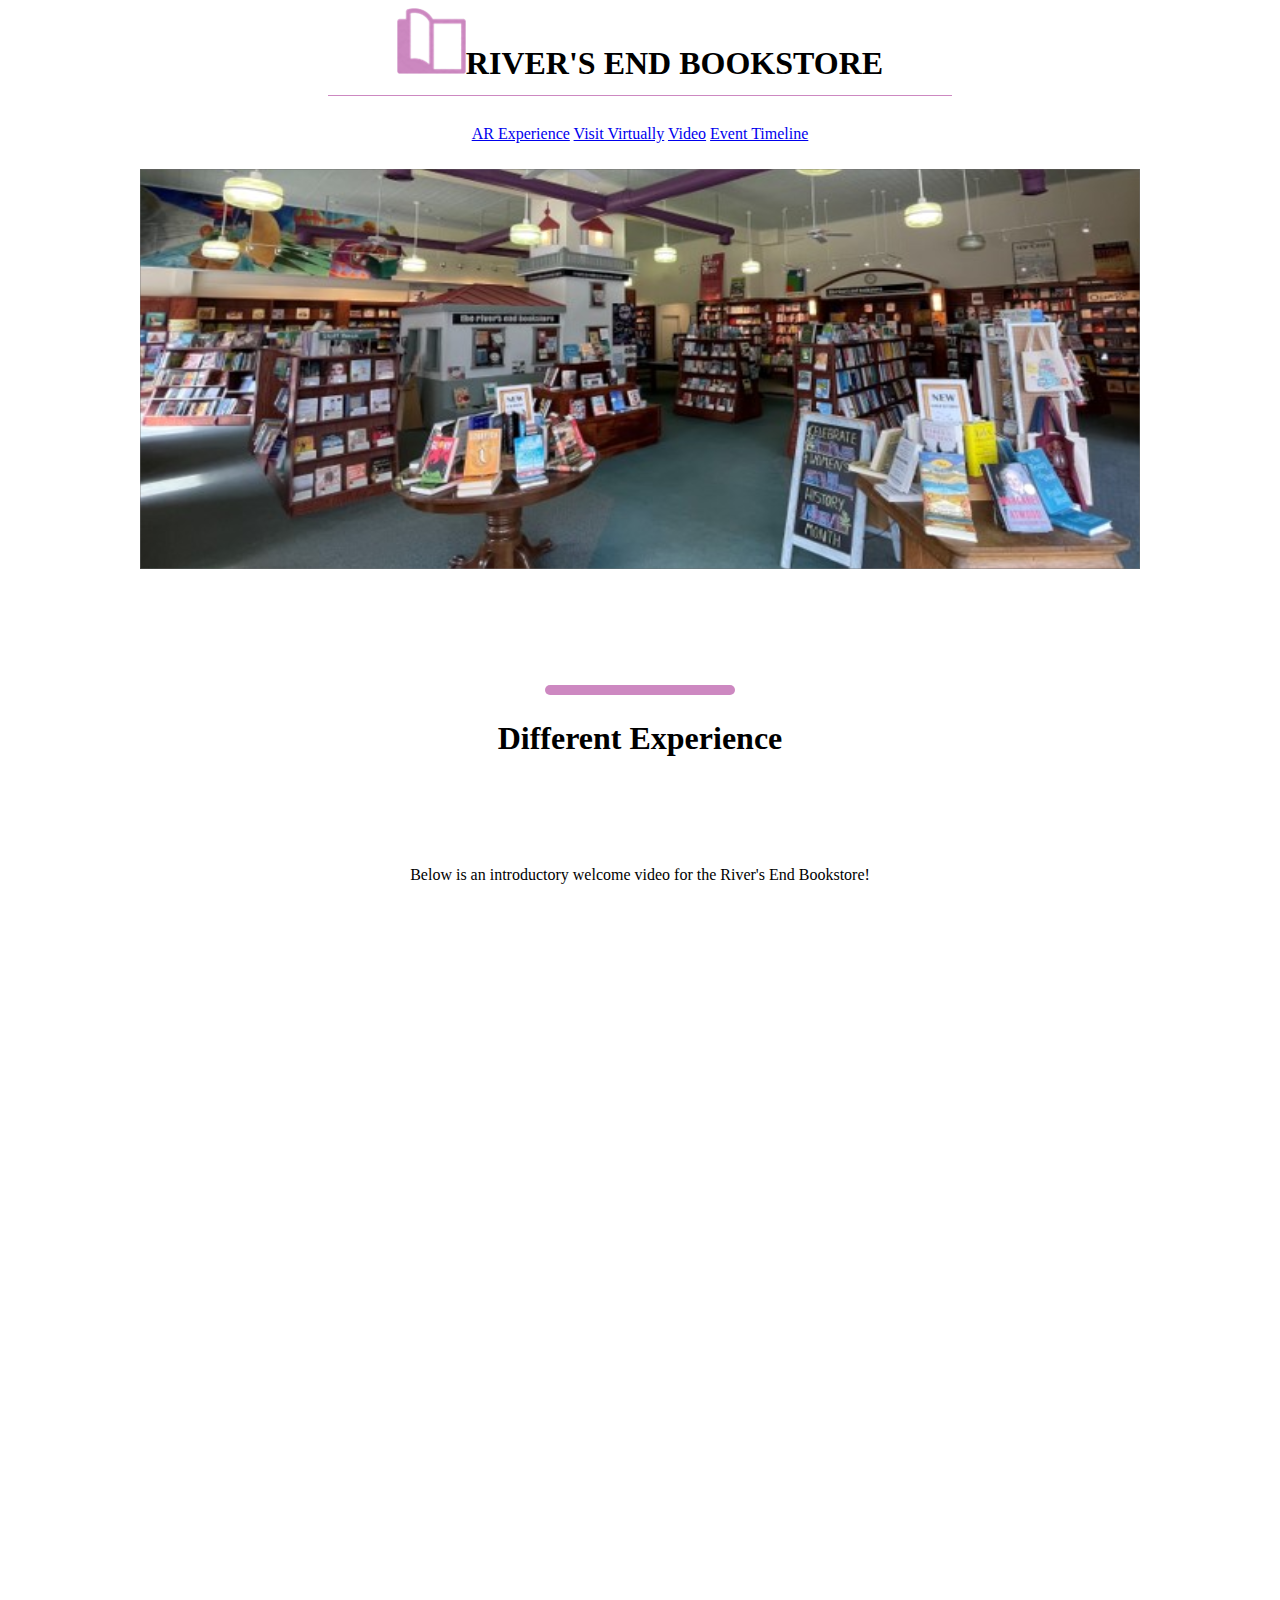
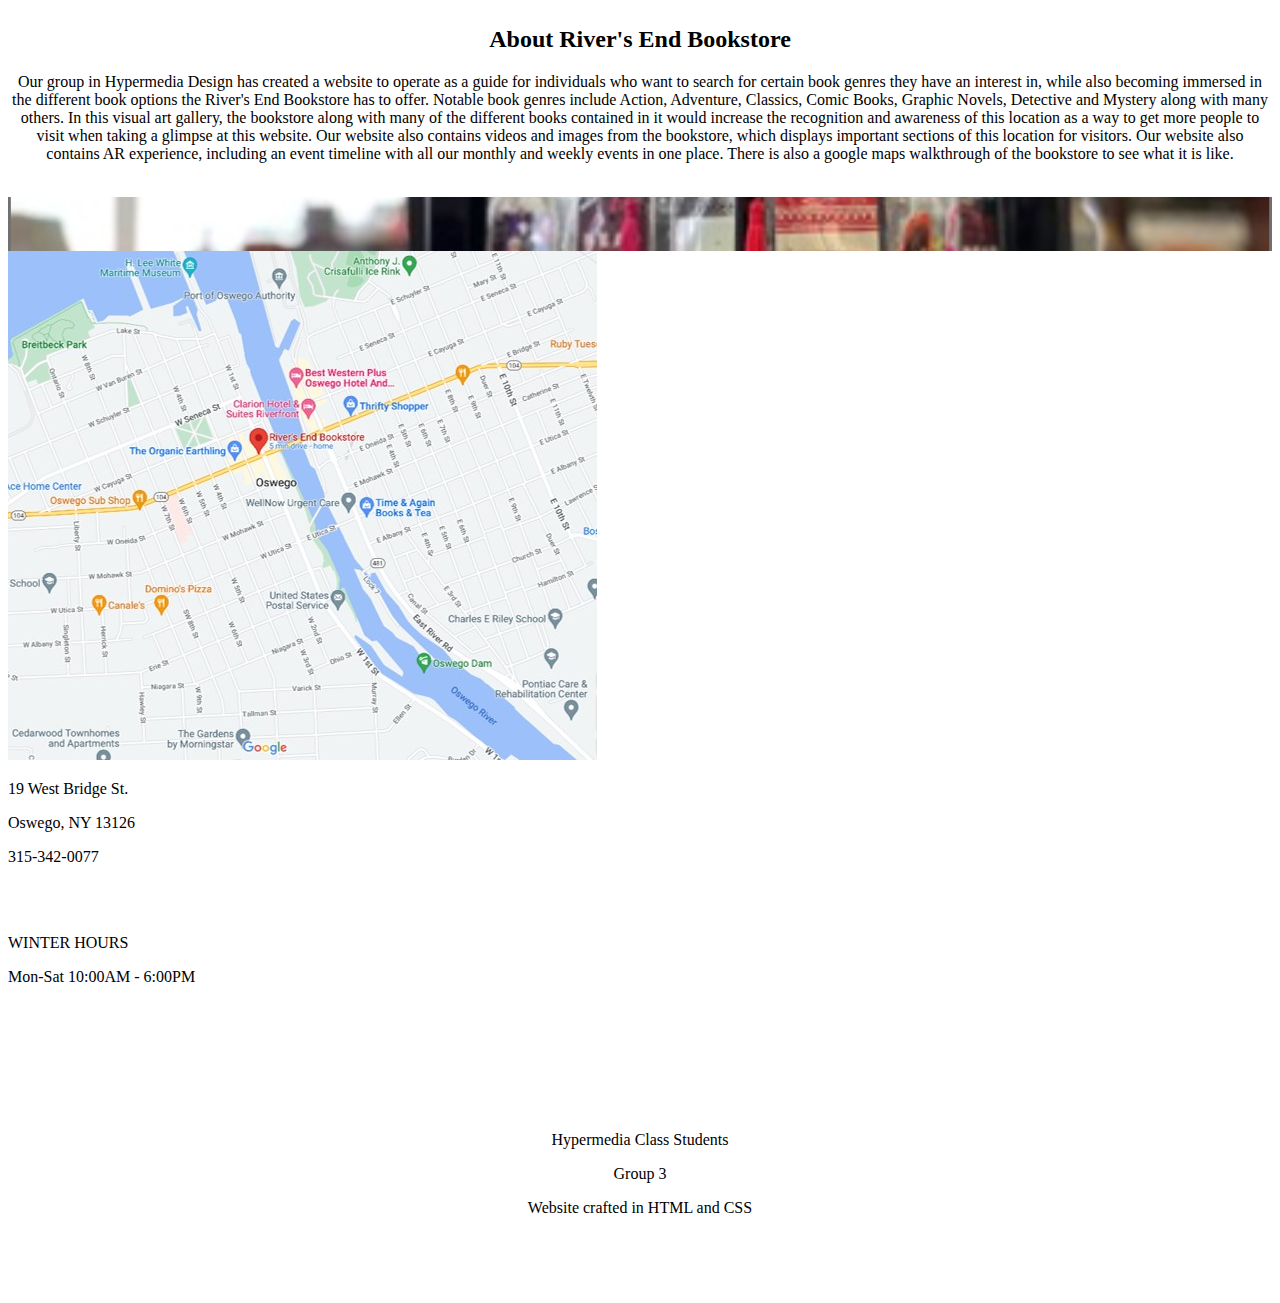
==== index.html @ a7e44c67 "Update index.html" ====
<!DOCTYPE html>
<html>
<head>
<title>River's End Bookstore</title>
<meta charset="utf-8">
<link rel="stylesheet" href="style.css">
<link rel="shortcut icon" href="page.png.svg" />
</head>
<center>
<div><img src="page.png.svg"/><h1 style="display: inline; font-family: Gill Sans;">RIVER'S END BOOKSTORE</h1></div>
<img src="line.png.svg">
<body>
<nav>
<div class="nav-url">
    <span class="navigation">
        <a href="artive.html">AR Experience</a>
        <a href="visit.html">Visit Virtually</a>
        <a href="video.html">Video</a>
        <a href="timeline.html">Event Timeline</a>
    </span>
</div>
</nav>
<img src="bookstore.png.svg" width="1000px" height="400">
<br>
<br>
<br>
<br>
<br>
<br>
<br>
<div class="lineone">
<img src="pictwo.png.svg">
</div>
<div class="text">
<h1>Different Experience</h1>
</div>
<br>
<br>
<br>
<br>
<p>
Below is an introductory welcome video for the River's End Bookstore!
</p>
<br>
<br>
<iframe width="1120" height="630" src="https://www.youtube.com/embed/LLbcommACfs" title="YouTube video player" frameborder="0" allow="accelerometer; autoplay; clipboard-write; encrypted-media; gyroscope; picture-in-picture" allowfullscreen></iframe><br>
<br>
<br>
<div class="about">
<h2>About River's End Bookstore</h2>
<p>
Our group in Hypermedia Design has created a website
to operate as a guide for individuals who want to search for certain book genres they
have an interest in, while also becoming immersed in the different book options the River's
End Bookstore has to offer. Notable book genres include Action, Adventure, Classics, Comic Books, Graphic Novels, Detective and Mystery
along with many others. In this visual art gallery, the bookstore along with many of the different books
contained in it would increase the recognition and awareness of this location as a way to get
more people to visit when taking a glimpse at this website.
Our website also contains videos and images from the bookstore, which displays important sections of 
this location for visitors. Our website also contains AR experience, including an event timeline with all our monthly
and weekly events in one place. There is also a google maps walkthrough of the bookstore to see what it is like.
</p>
<br>
<div style="background-image:url(img_one.png.svg); background-size: cover; background-position: 50%">
<div style="background-image:url(img_two.png.svg); background-size: cover; background-position: 50%">
<div style="background-image:url(img_three.png.svg); background-size: cover; background-position: 50%">
  </div>
</div>
<br>
<br>
<br>
</center>
  <div class="group">
  <div class="images">
  <img src="map.png.svg">
  </div>
<div class="p3-padding">
<p>19 West Bridge St.</p>
<p>Oswego, NY 13126</p>
<p>315-342-0077</p>
<br>
<br>
<p>WINTER HOURS</p>
<p>Mon-Sat 10:00AM - 6:00PM</p>
</div>
</div>
<br>
<br>
<br>
<br>
<!-- Footer Section -->
<center>
<footer class="logo">
<img src="c.png.svg">
<p>Hypermedia Class Students</p>
<p>Group 3</p>
<p>Website crafted in HTML and CSS</p>
<!--YouTube icon-->
<img alt="you" src="youtube.png.svg" style="height:50px; width:50px" /> </a>&nbsp; &nbsp; &nbsp;
<!--Facebook icon-->
<img alt="face" src="facebook.png.svg" style="height:50px; width:50px" /> </a>&nbsp; &nbsp;&nbsp;
<!--Twitter icon-->
<img alt="instagram" src="insta.png.svg" style="height:50px; width:50px" /> </a>&nbsp; &nbsp;&nbsp;
<!--Linkedin icon-->
<img alt="linkedln" src="linked.png.svg" style="height:50px; width:50px" /> </a>
</p>
</footer>
</center>
</body>
</html>
---- style.css ----
nav{
display: flex;
padding: 2% 6%;
justify-content: space-between;
align-items: center;
font-family: Gill Sans;
}

span.navigation{
    float:right;
}
.nav-url{
    display: block;
    margin: auto;
}

a:hover, a:active {
    background-color: #cd88c1 ;
    color: white;

.lineone{
    height: auto;
    width: auto; /* makes the div same size as content */
    float: left;
}

.lineone, .text{
    height: auto;
    width: auto; /* makes the div same size as content */
    float: left; 
}
a:link, a:visited {
    background-color: plum;
    color: black;
    padding: 15px 25px;
    text-align: center;;
    display: inline-block;
  }

p{
    font-family: 'Gill Sans', 'Gill Sans MT', Calibri, 'Trebuchet MS', sans-serif;
    font-style: normal;
    margin-left: 100px;
    margin-right: 100px;
    color: #5f5f5f;
}

h1{
    font-family: 'Gill Sans', 'Gill Sans MT', Calibri, 'Trebuchet MS', sans-serif;
    color: #5f5f5f;
}

h2{
    font-family: 'Gill Sans', 'Gill Sans MT', Calibri, 'Trebuchet MS', sans-serif;
    color: #5f5f5f;
}

.info h1{
    margin-right: 400px;
}

.about{
    background-color: #cedde1;
    
}

* {
    box-sizing: border-box;
  }


  
  .column {
    float: left;
    width: 33.33%;
    padding: 5px;
  }

  .group:after {
    content: "";
    display: table;
    clear: both;
  }
  
  .p3-padding {
    float: left;
    width: 70%;
  }
  
  .images {
    float: right;
    width: 30%;
  }


.logo{
    background-color: #4b8278;
    color: white;
}
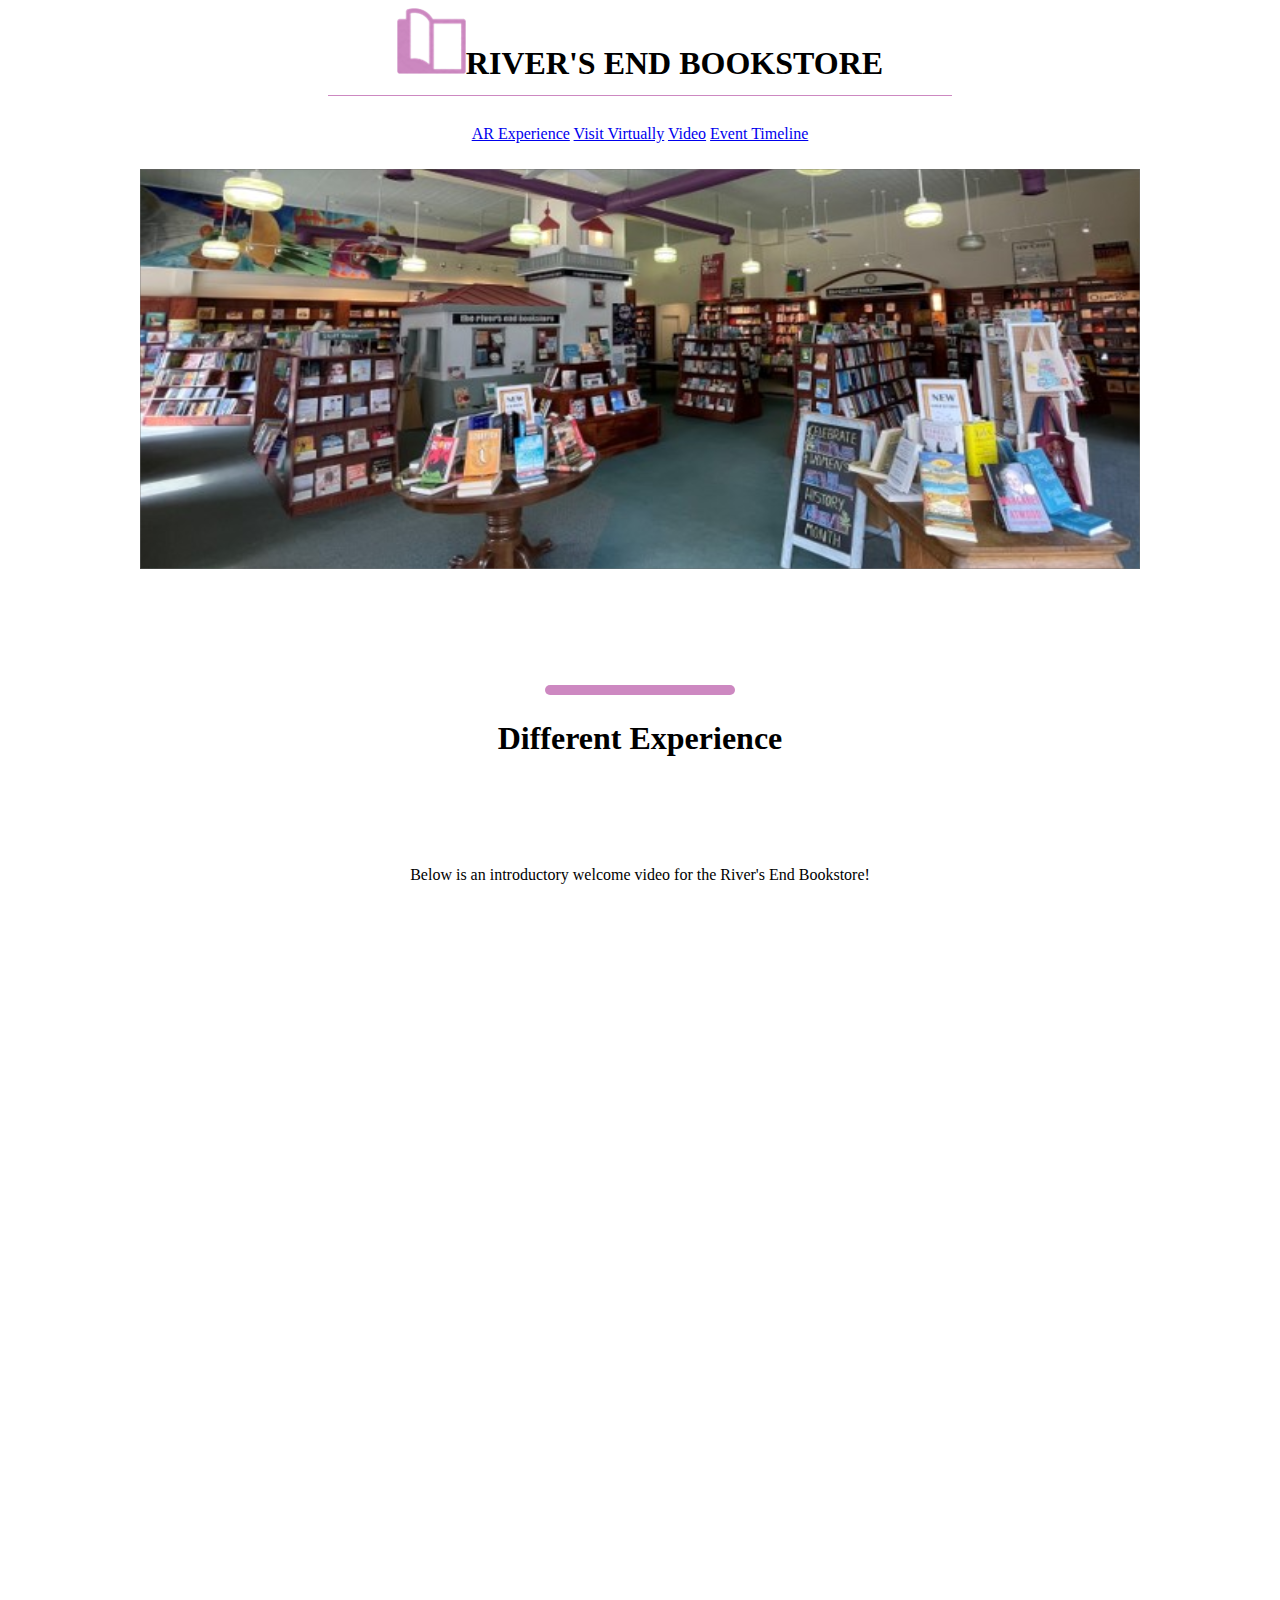
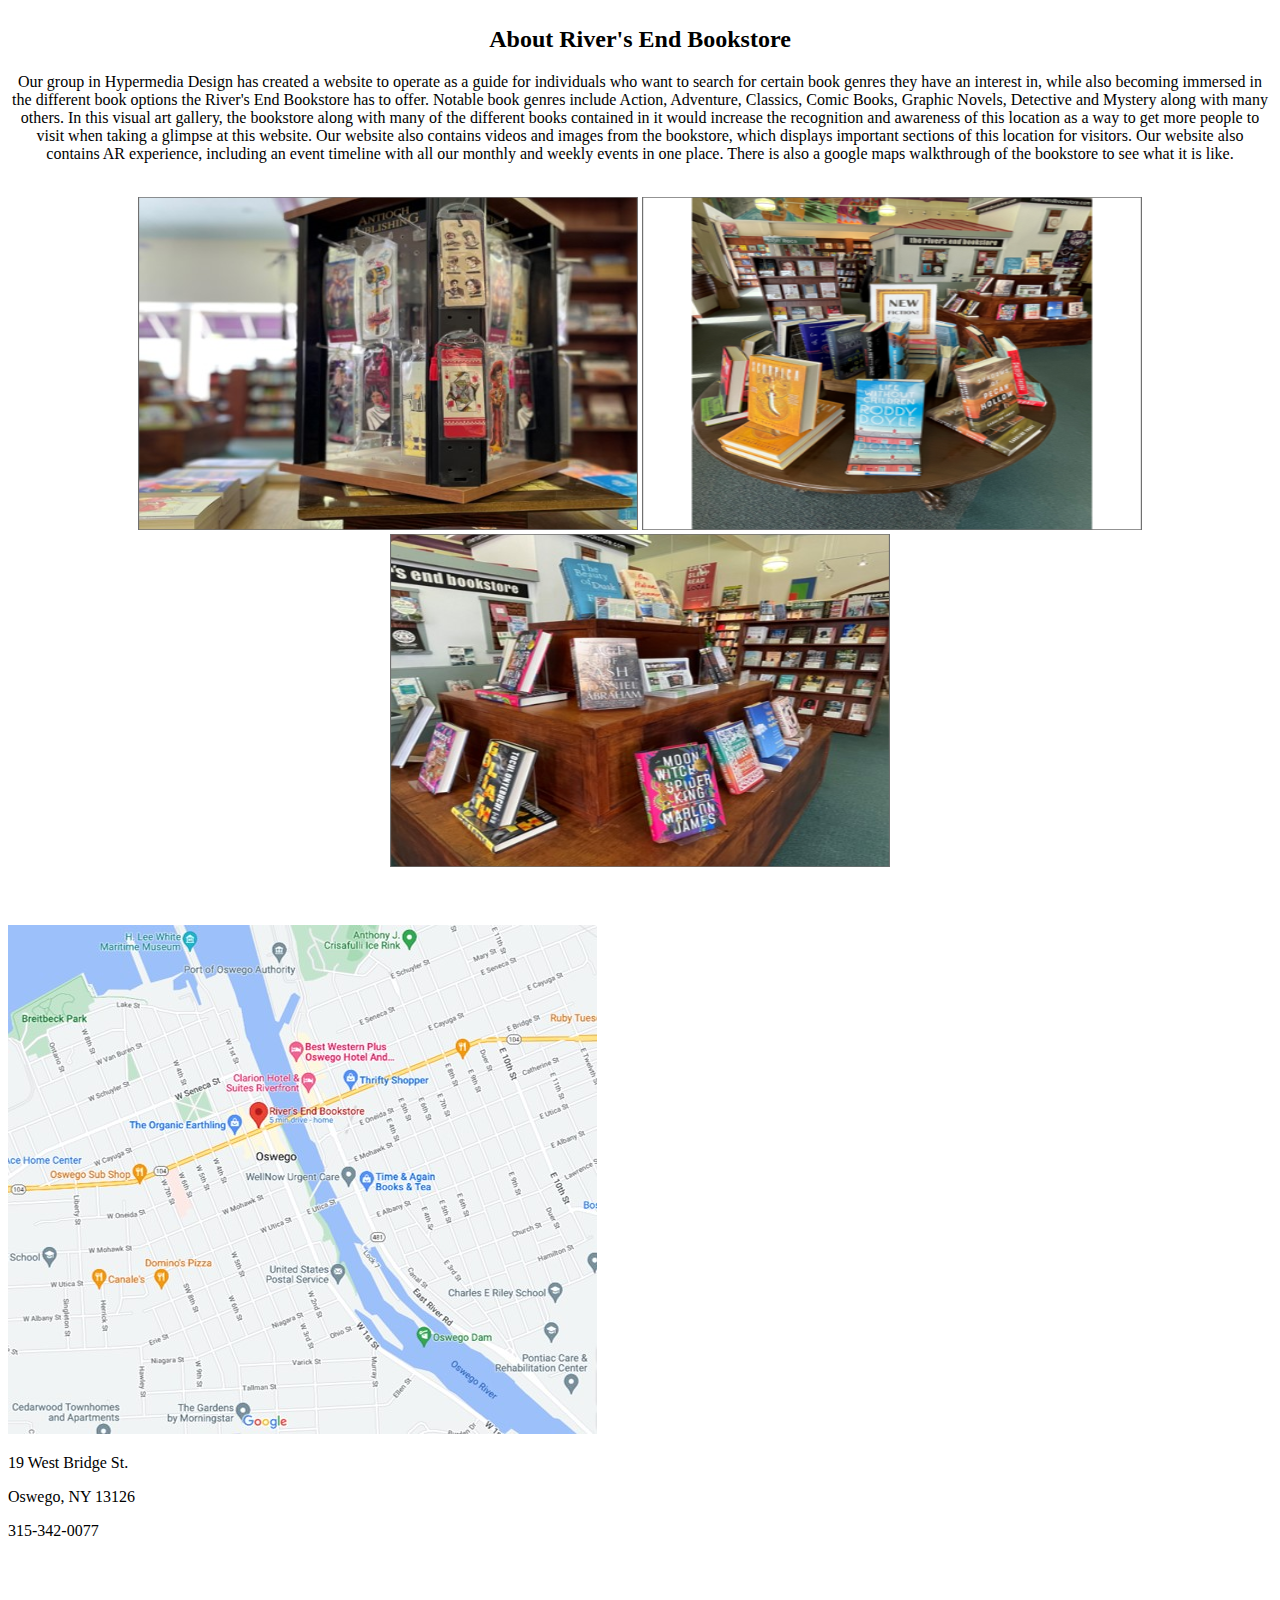
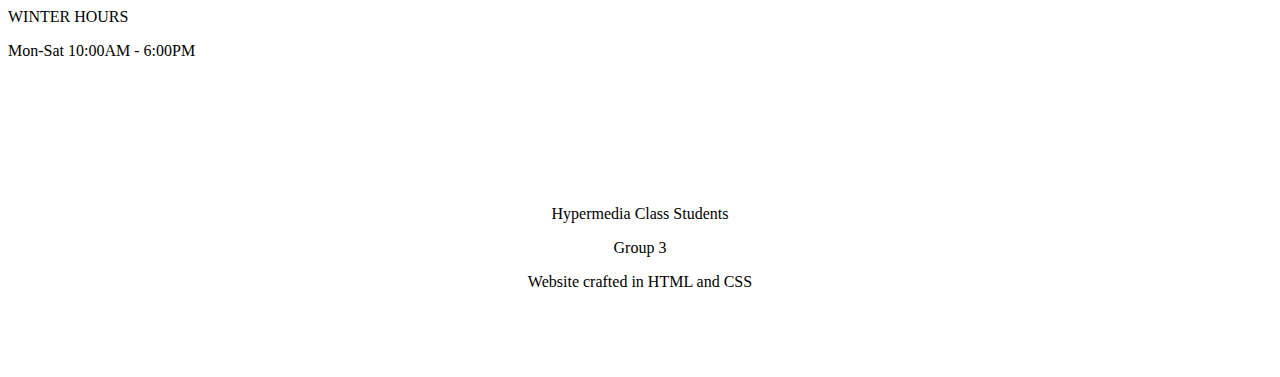
==== commit c1d929dc: "Update index.html" ====
--- a/index.html
+++ b/index.html
@@ -61,8 +61,9 @@
 and weekly events in one place. There is also a google maps walkthrough of the bookstore to see what it is like.
 </p>
 <br>
-<div style="background-image:url(img_one.png.svg); background-size: cover; background-position: 50%">
-<div style="background-image:url(img_two.png.svg); background-size: cover; background-position: 50%">
+<img src="img_one.png.svg" alt="Trulli" width="500" height="333">
+<img src="img_two.png.svg" alt="Trulli" width="500" height="333">
+<img src="img_three.png.svg" alt="Trulli" width="500" height="333">
 <div style="background-image:url(img_three.png.svg); background-size: cover; background-position: 50%">
   </div>
 </div>
--- a/style.css
+++ b/style.css
@@ -61,7 +61,6 @@
 
 .about{
     background-color: #cedde1;
-    
 }
 
 * {
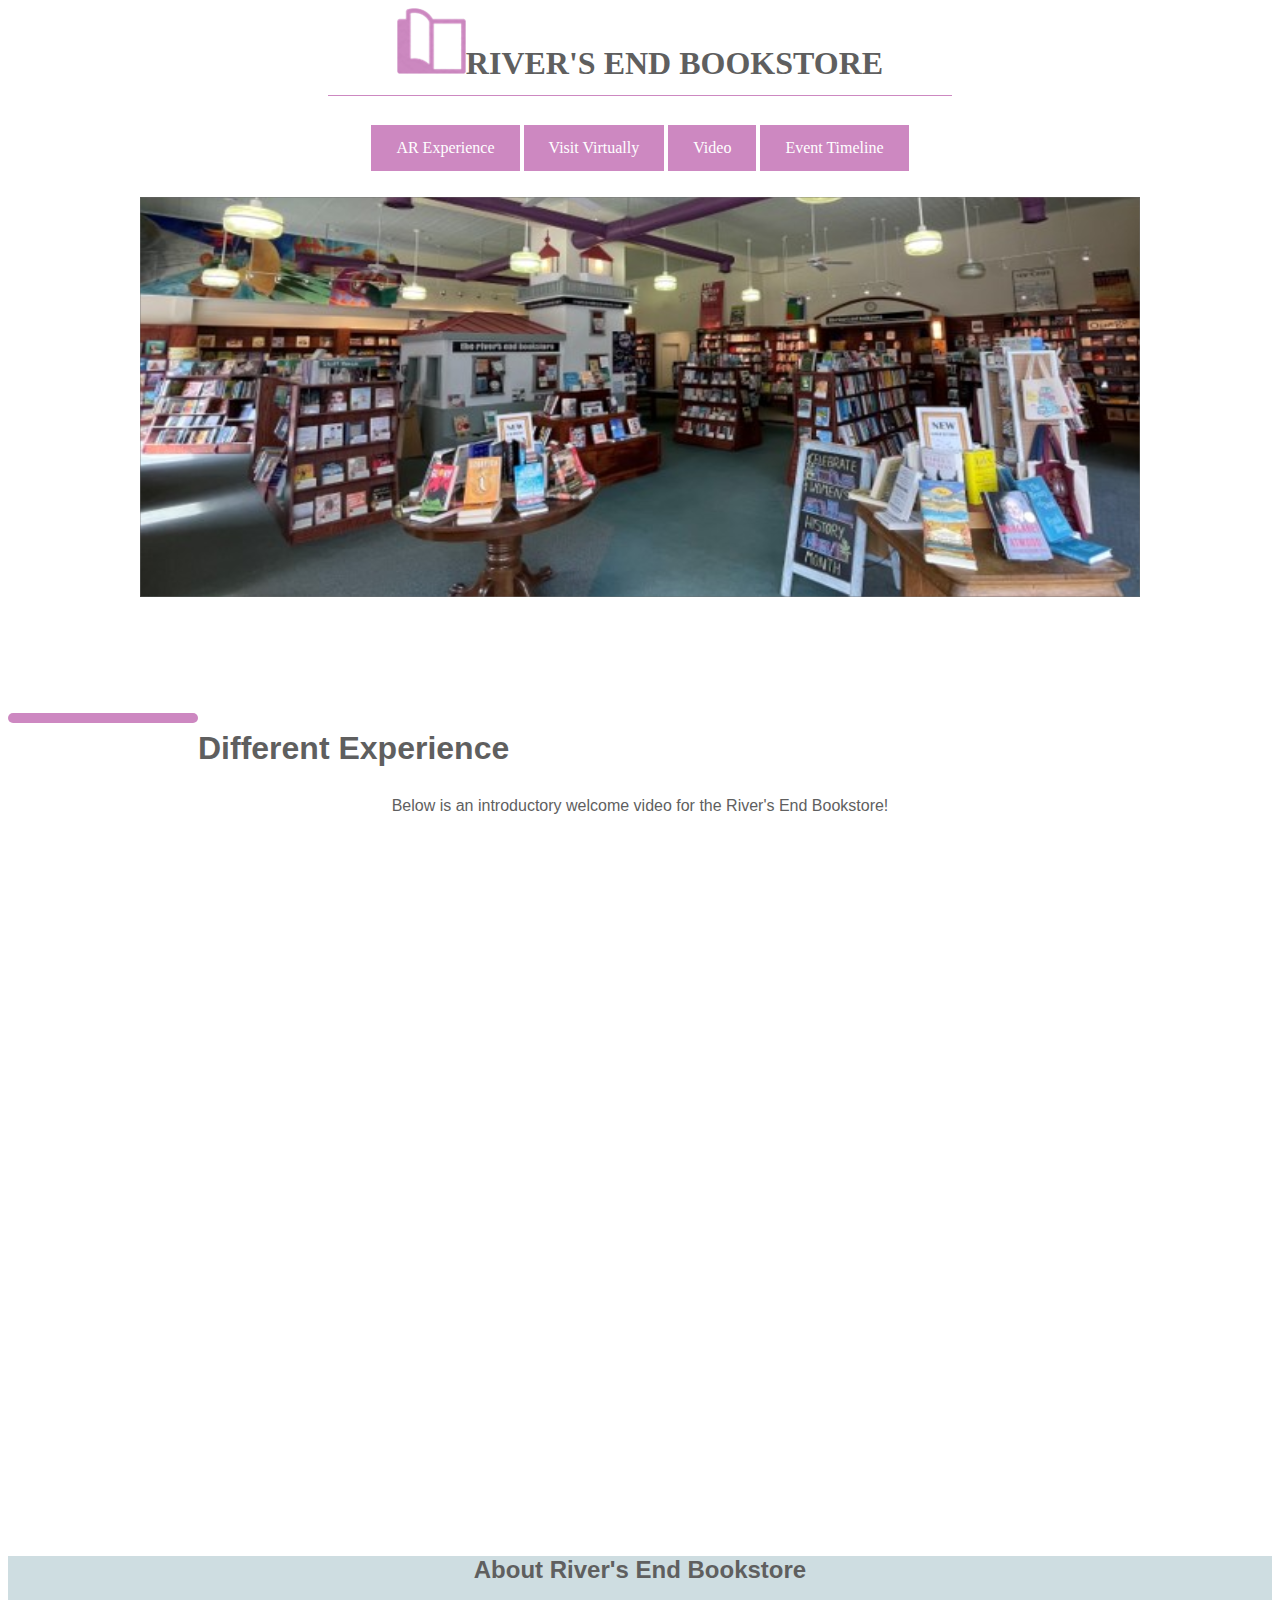
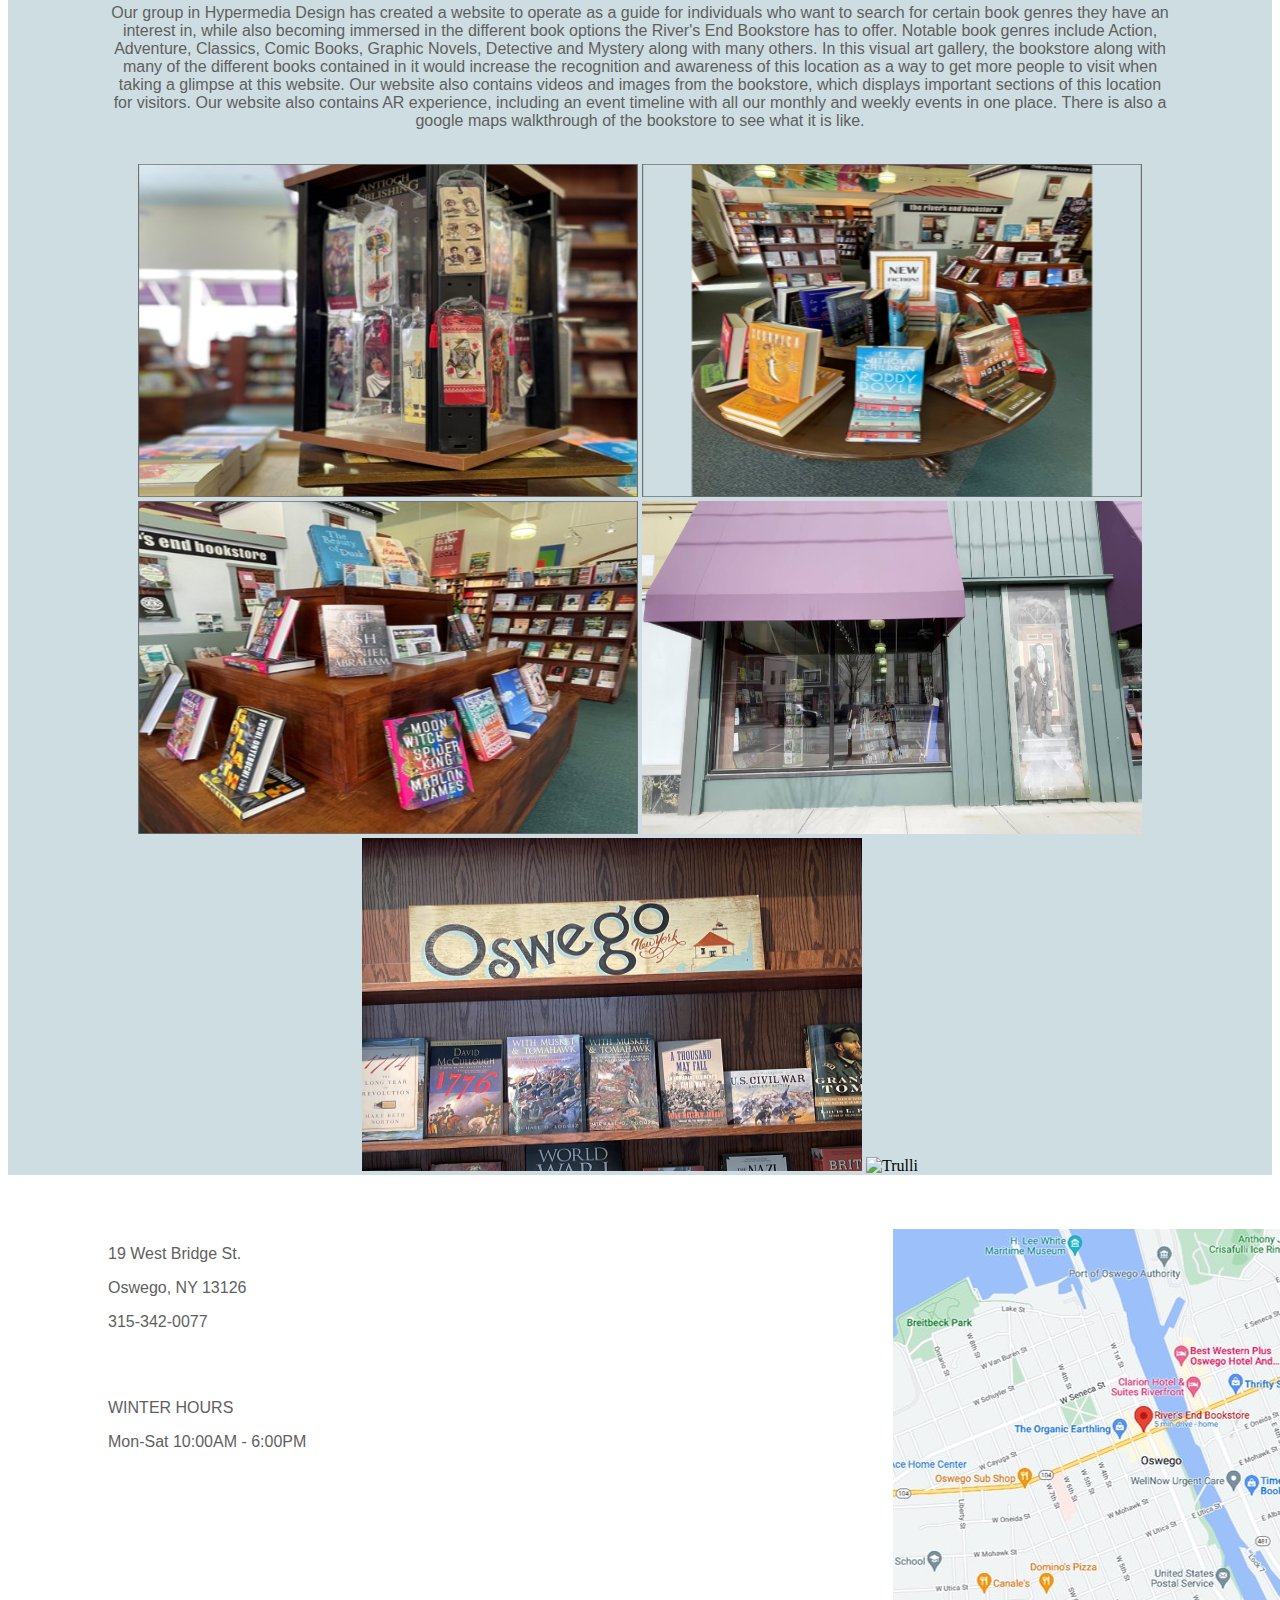
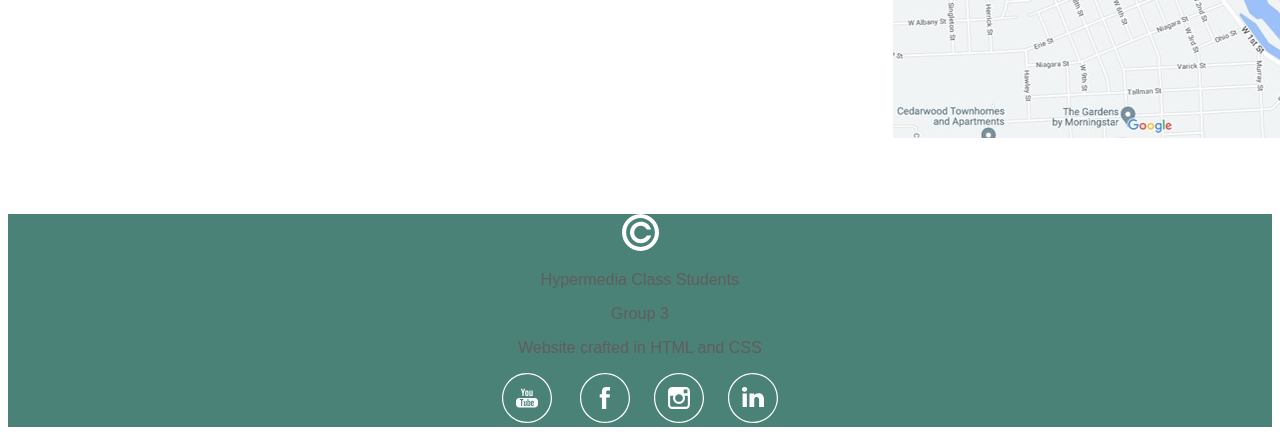
==== commit 86bdd321: "Update index.html" ====
--- a/index.html
+++ b/index.html
@@ -64,8 +64,10 @@
 <img src="img_one.png.svg" alt="Trulli" width="500" height="333">
 <img src="img_two.png.svg" alt="Trulli" width="500" height="333">
 <img src="img_three.png.svg" alt="Trulli" width="500" height="333">
-<div style="background-image:url(img_three.png.svg); background-size: cover; background-position: 50%">
-  </div>
+<img src="River's End Bookstore Project (1).jpeg" alt="Trulli" width="500" height="333">
+<img src="river's end civil.jpeg" alt="Trulli" width="500" height="333">
+<img src="River's end display.jpeg" alt="Trulli" width="500" height="333">
+</div>
 </div>
 <br>
 <br>
--- a/style.css
+++ b/style.css
@@ -16,7 +16,7 @@
 
 a:hover, a:active {
     background-color: #cd88c1 ;
-    color: white;
+}
 
 .lineone{
     height: auto;
@@ -30,10 +30,11 @@
     float: left; 
 }
 a:link, a:visited {
-    background-color: plum;
-    color: black;
-    padding: 15px 25px;
-    text-align: center;;
+    background-color: #cd88c1;
+    color: white;
+    padding: 14px 25px;
+    text-align: center;
+    text-decoration: none;
     display: inline-block;
   }
 
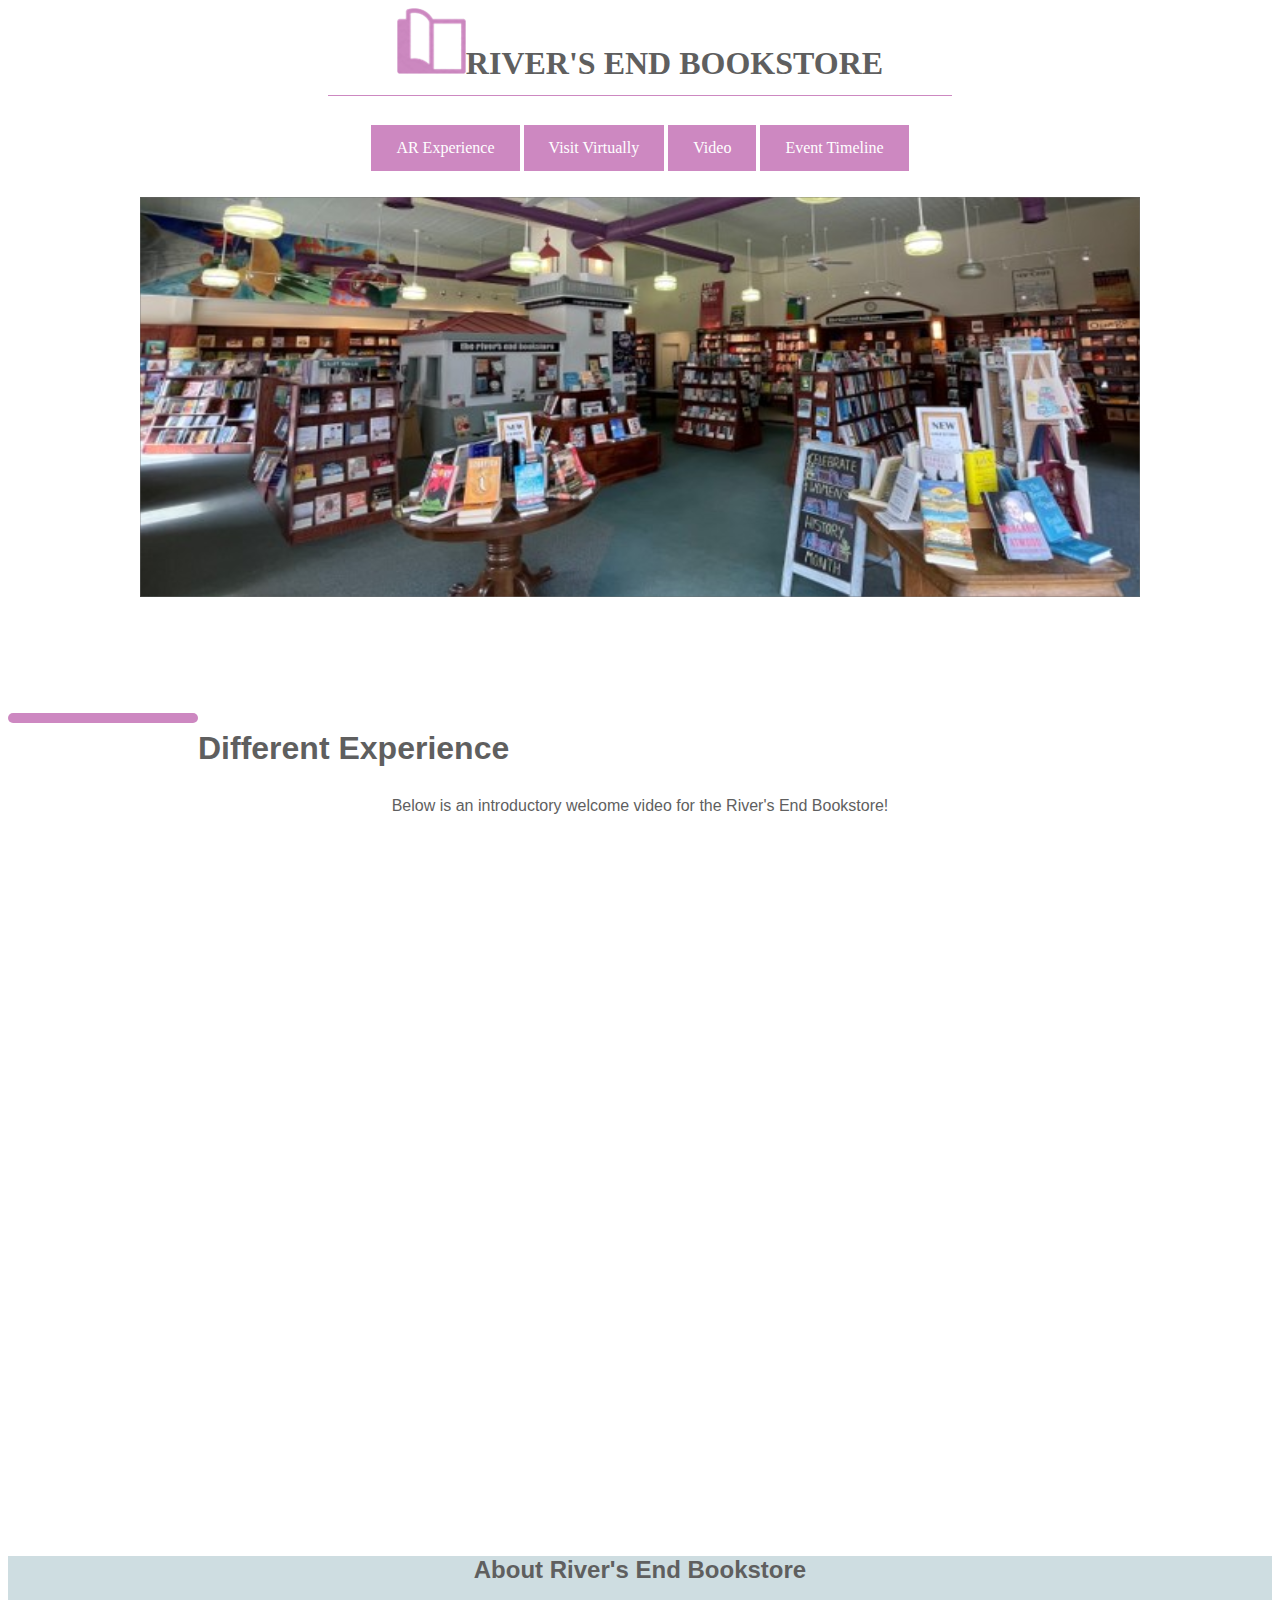
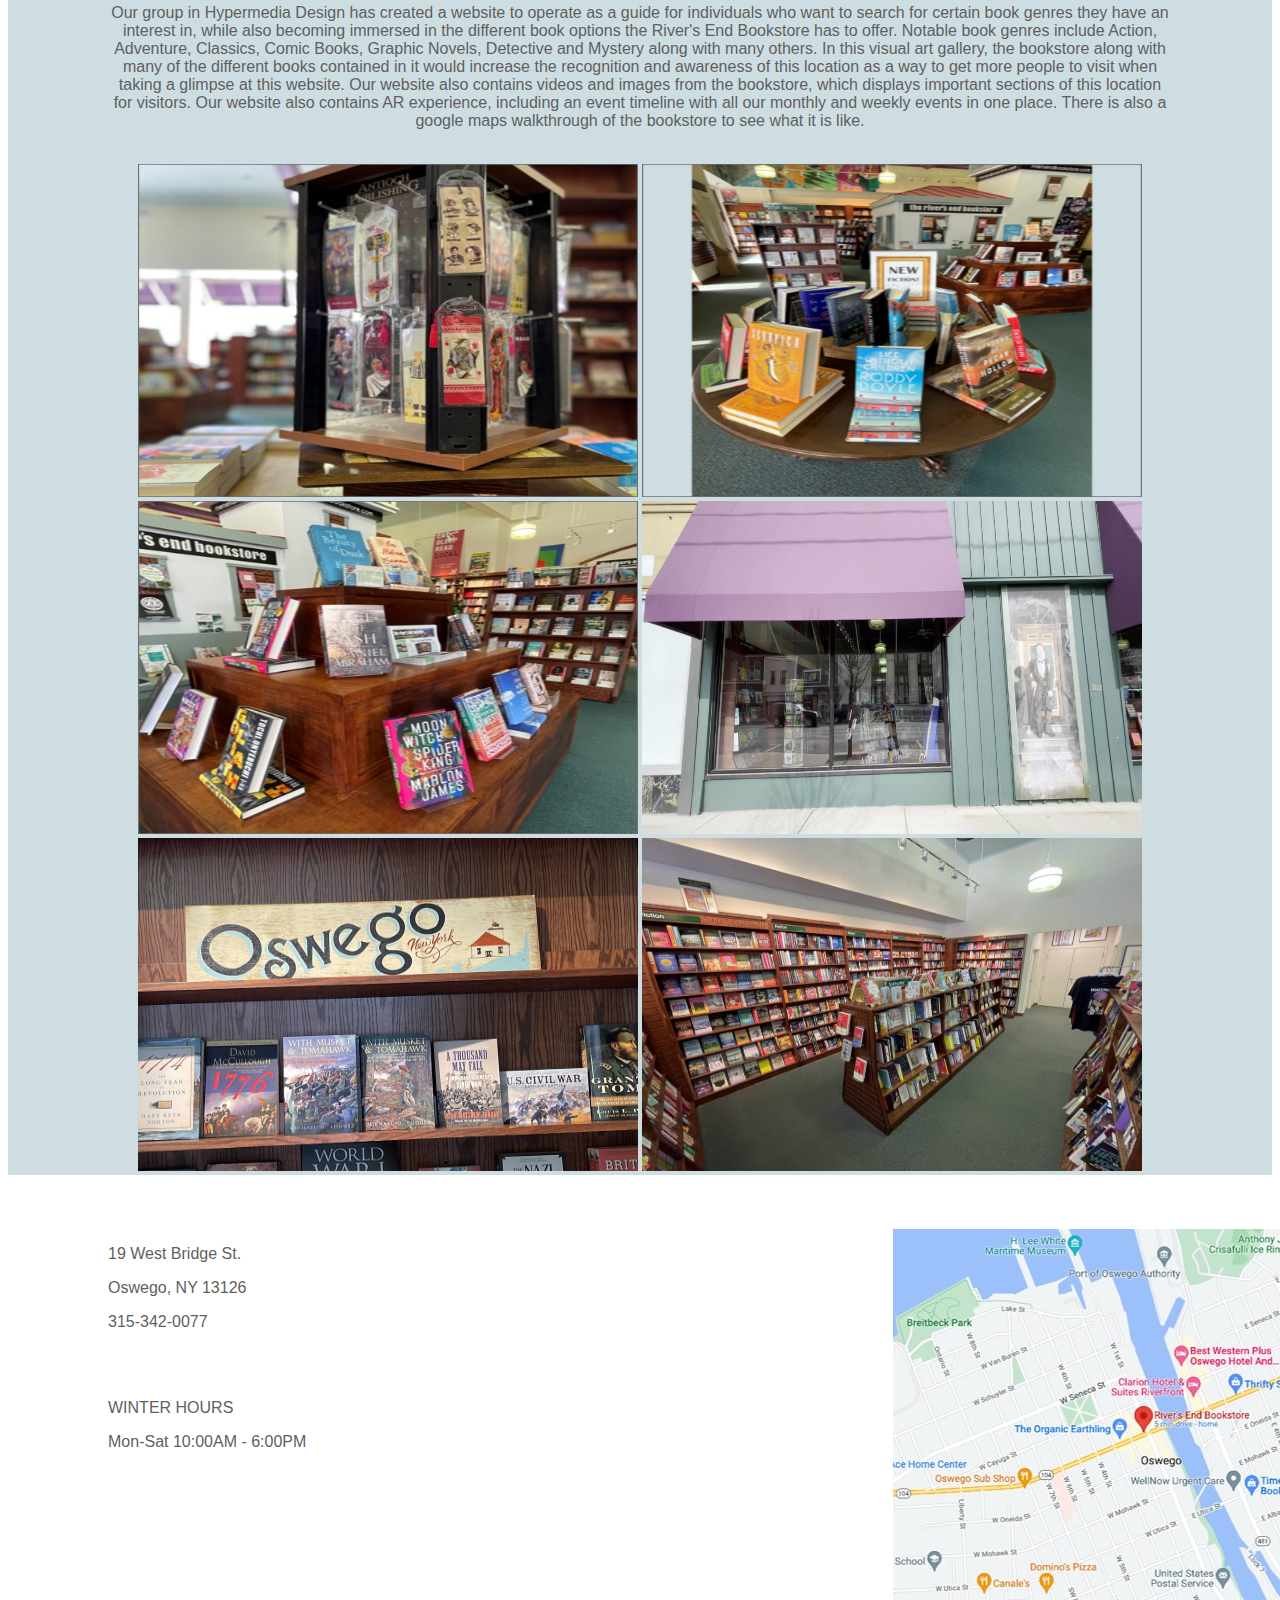
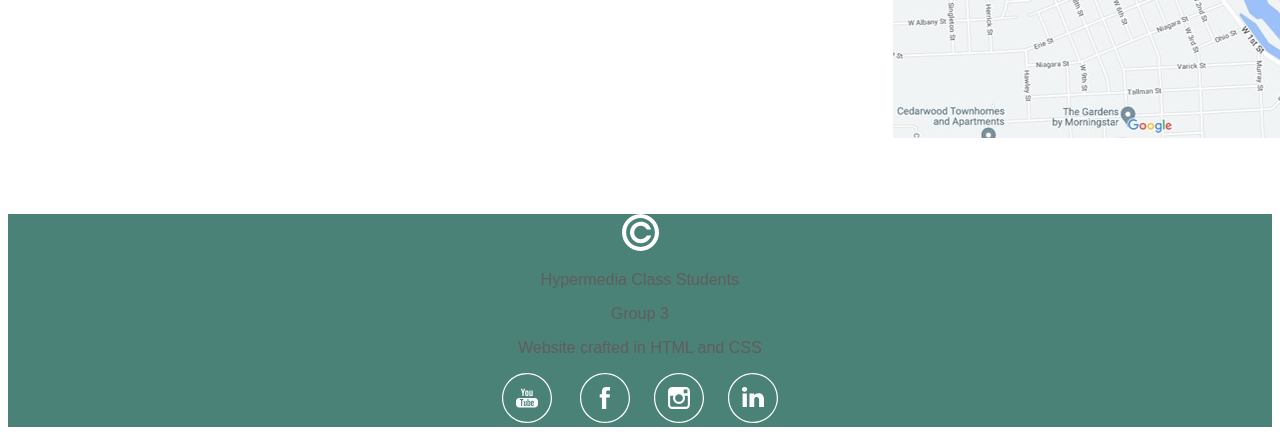
==== commit 0eba6e2a: "Update index.html" ====
--- a/index.html
+++ b/index.html
@@ -66,7 +66,7 @@
 <img src="img_three.png.svg" alt="Trulli" width="500" height="333">
 <img src="River's End Bookstore Project (1).jpeg" alt="Trulli" width="500" height="333">
 <img src="river's end civil.jpeg" alt="Trulli" width="500" height="333">
-<img src="River's end display.jpeg" alt="Trulli" width="500" height="333">
+<img src="River's end display .jpeg" alt="Trulli" width="500" height="333">
 </div>
 </div>
 <br>
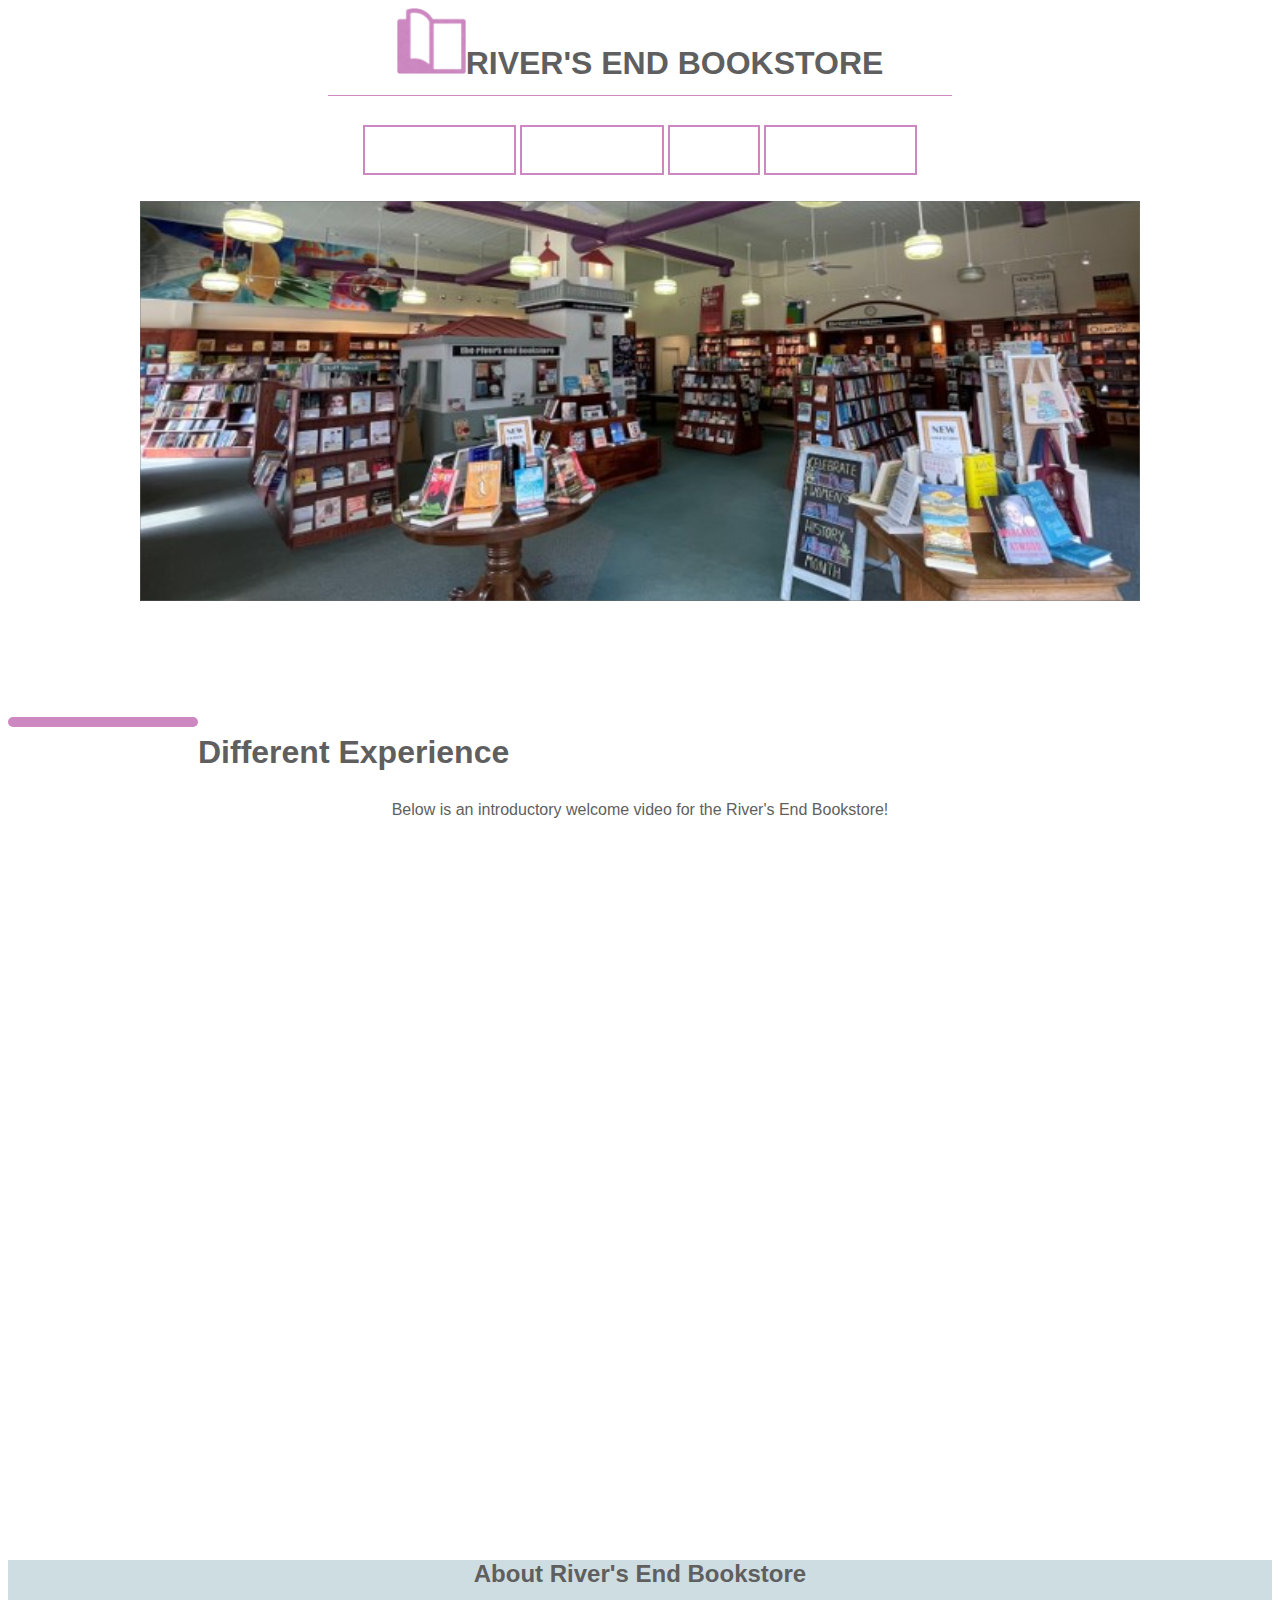
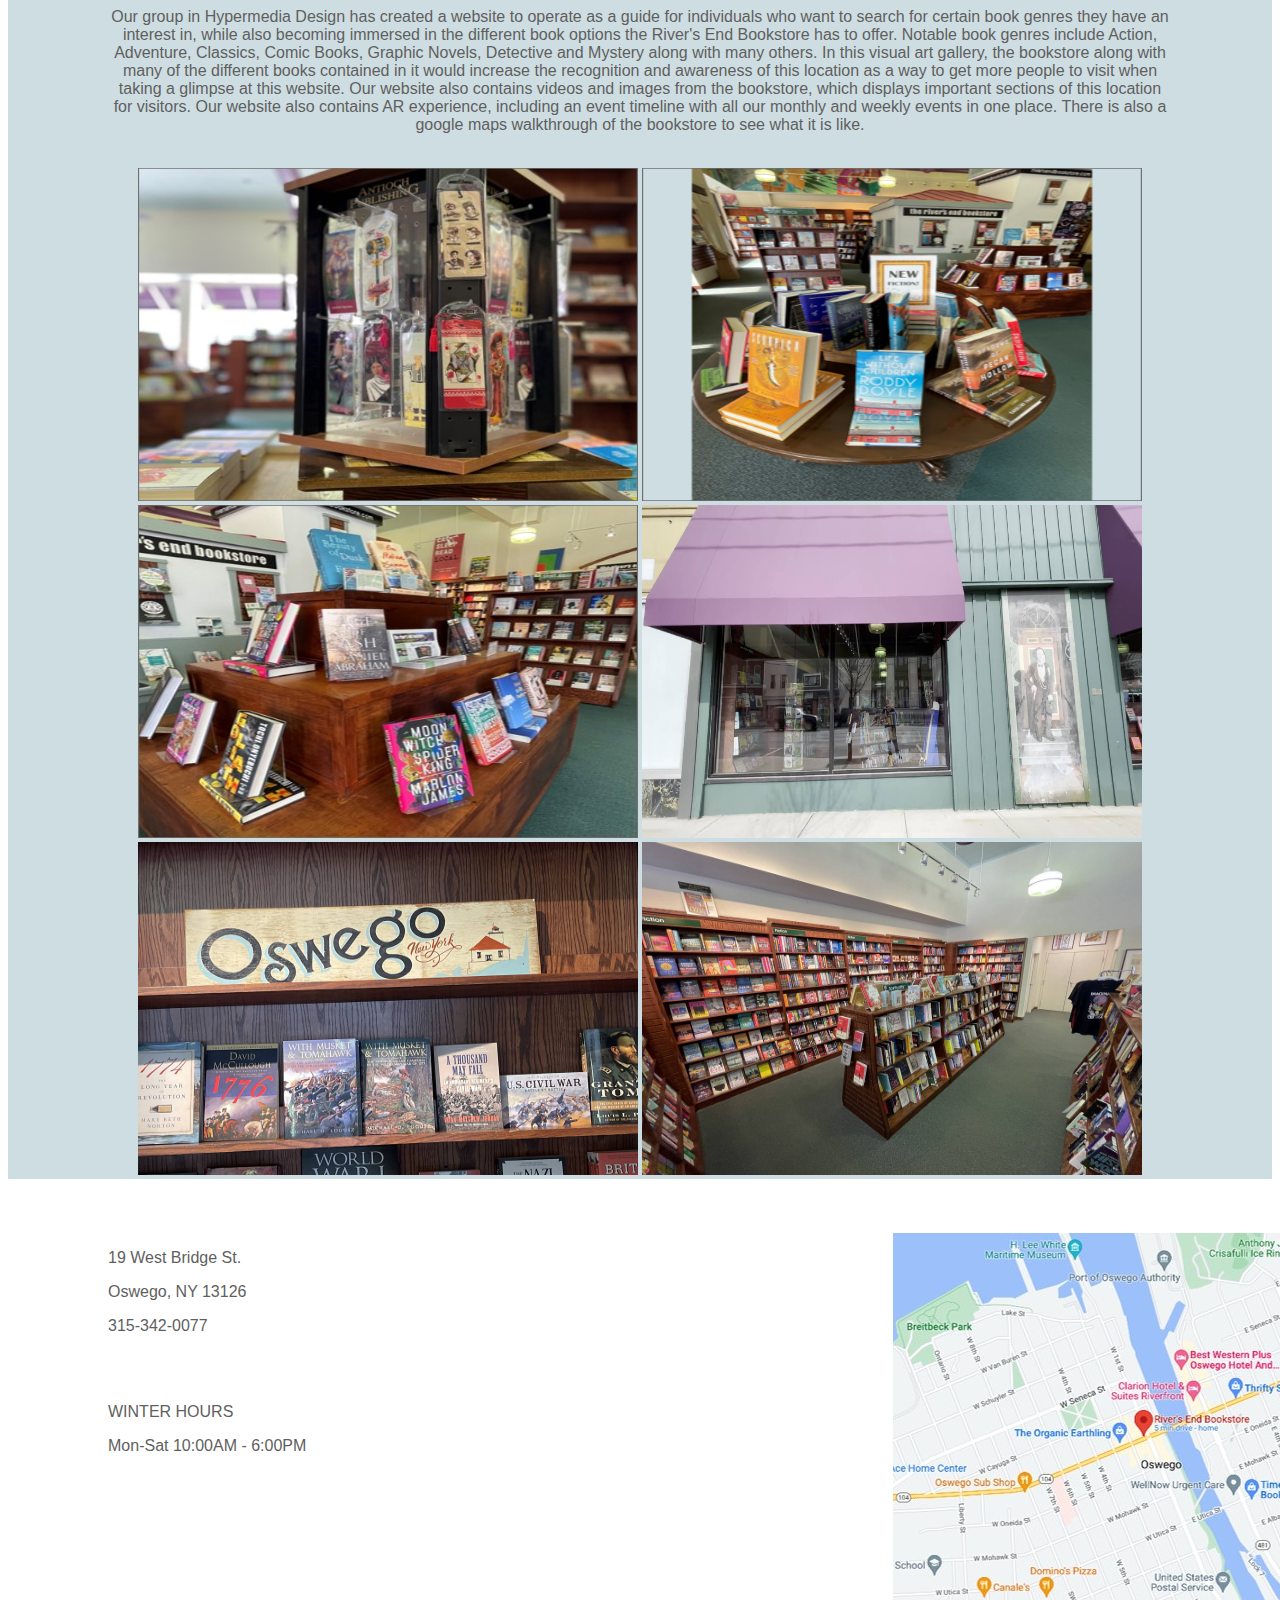
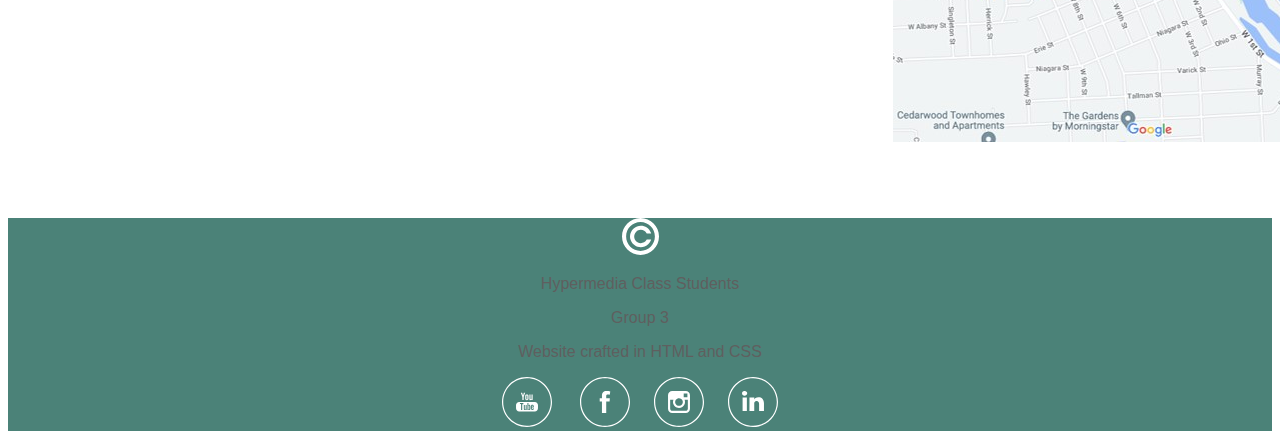
==== commit 6ed9919a: "Update index.html" ====
--- a/index.html
+++ b/index.html
@@ -7,7 +7,7 @@
 <link rel="shortcut icon" href="page.png.svg" />
 </head>
 <center>
-<div><img src="page.png.svg"/><h1 style="display: inline; font-family: Gill Sans;">RIVER'S END BOOKSTORE</h1></div>
+<div><img src="page.png.svg"/><h1 style="display: inline;">RIVER'S END BOOKSTORE</h1></div>
 <img src="line.png.svg">
 <body>
 <nav>
--- a/style.css
+++ b/style.css
@@ -9,13 +9,14 @@
 span.navigation{
     float:right;
 }
+
 .nav-url{
     display: block;
     margin: auto;
 }
 
 a:hover, a:active {
-    background-color: #cd88c1 ;
+    background-color: #cd88c1;
 }
 
 .lineone{
@@ -30,7 +31,7 @@
     float: left; 
 }
 a:link, a:visited {
-    background-color: #cd88c1;
+    border: 2px solid #cd88c1; 
     color: white;
     padding: 14px 25px;
     text-align: center;
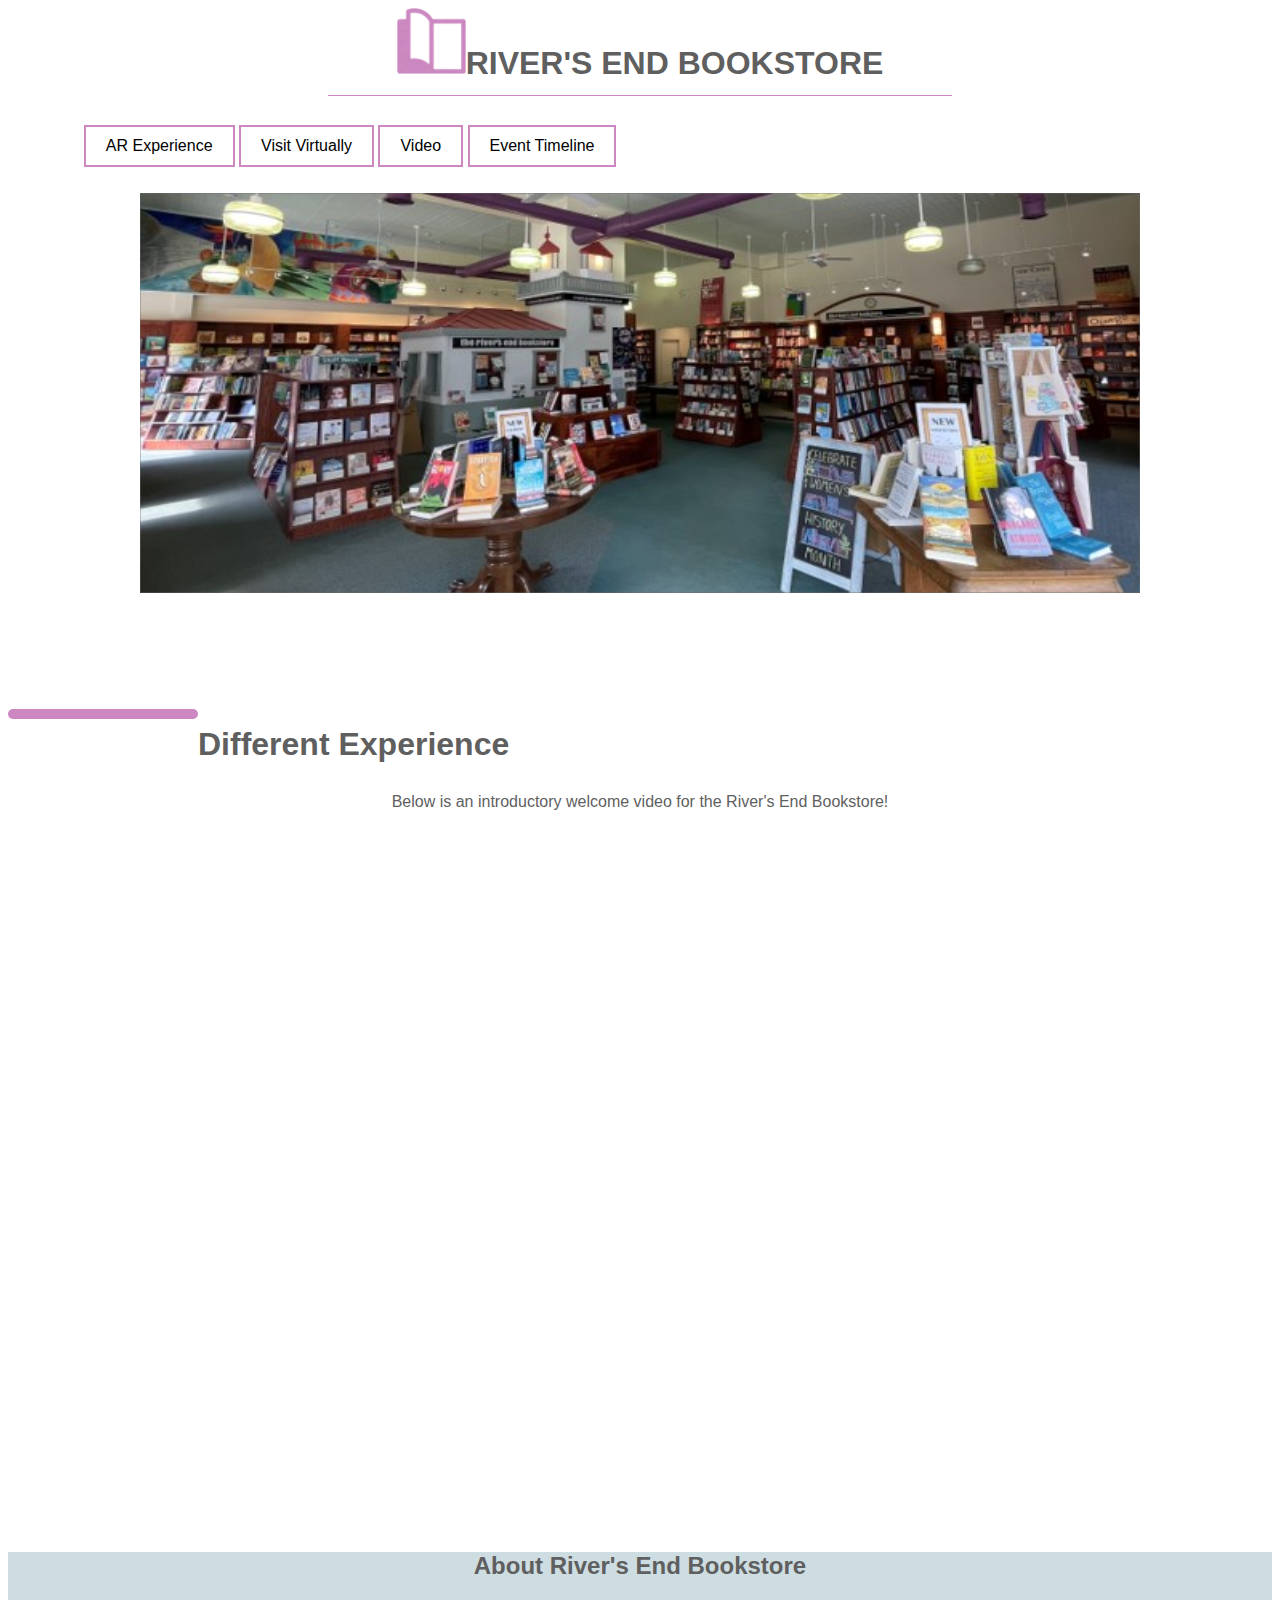
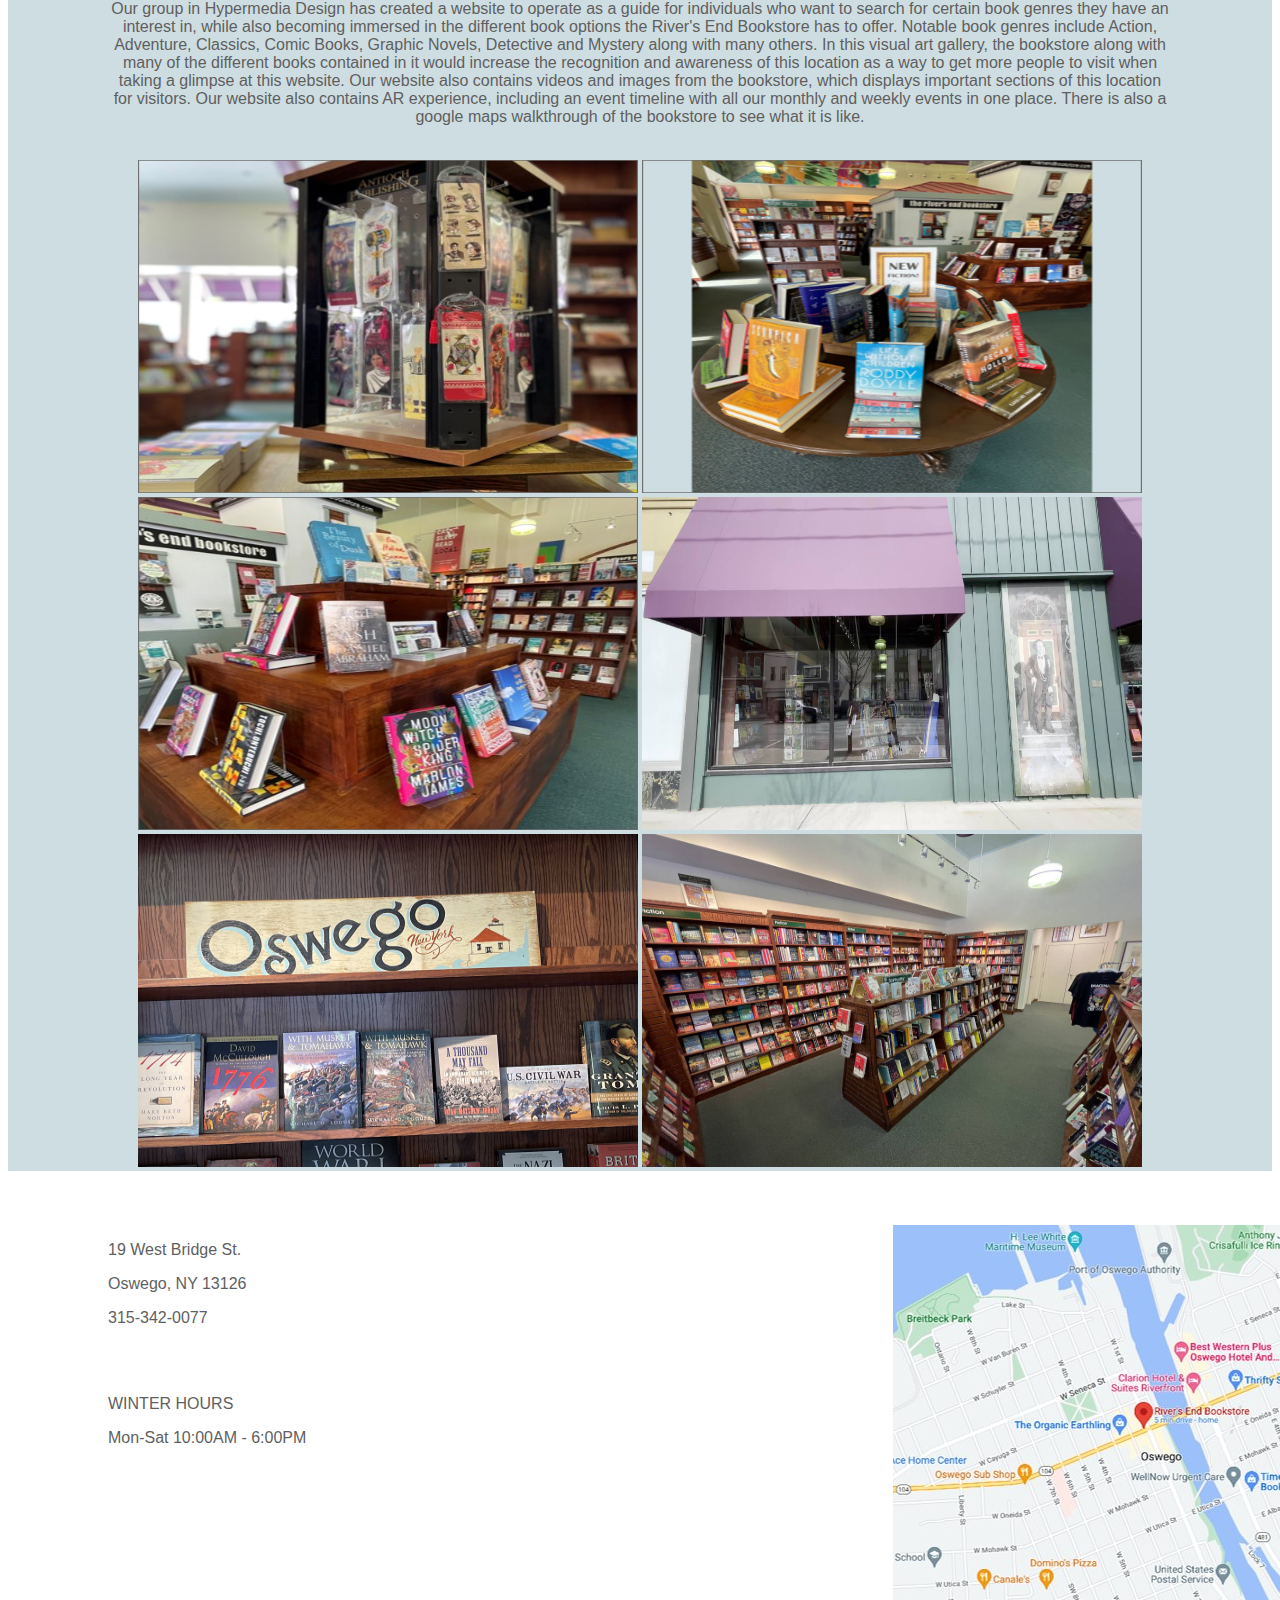
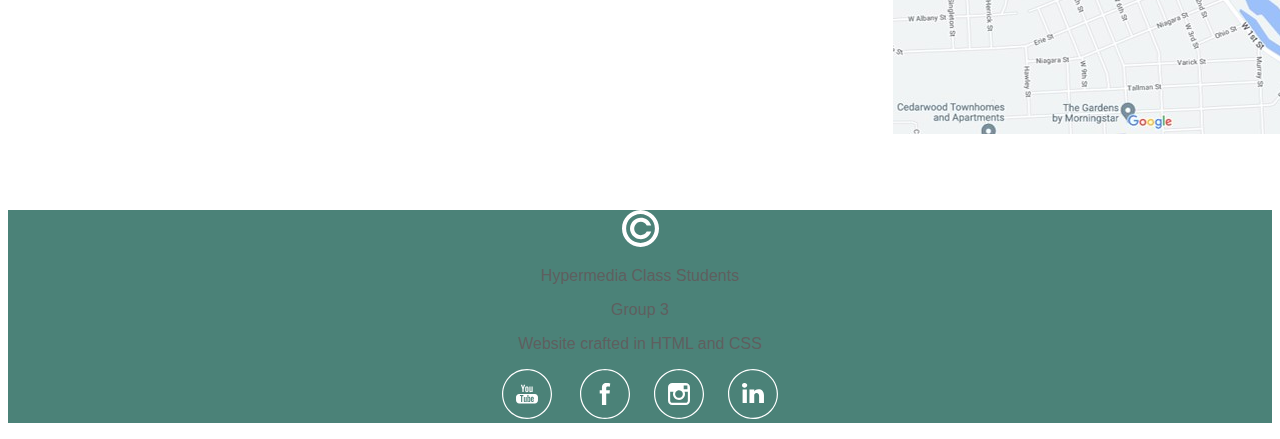
==== commit 80af1e87: "Update index.html" ====
--- a/index.html
+++ b/index.html
@@ -11,14 +11,12 @@
 <img src="line.png.svg">
 <body>
 <nav>
-<div class="nav-url">
     <span class="navigation">
         <a href="artive.html">AR Experience</a>
         <a href="visit.html">Visit Virtually</a>
         <a href="video.html">Video</a>
         <a href="timeline.html">Event Timeline</a>
     </span>
-</div>
 </nav>
 <img src="bookstore.png.svg" width="1000px" height="400">
 <br>
--- a/style.css
+++ b/style.css
@@ -3,20 +3,26 @@
 padding: 2% 6%;
 justify-content: space-between;
 align-items: center;
-font-family: Gill Sans;
+font-family: 'Gill Sans', 'Gill Sans MT', Calibri, 'Trebuchet MS', sans-serif;
 }
 
 span.navigation{
     float:right;
 }
 
-.nav-url{
-    display: block;
-    margin: auto;
-}
+a:link, a:visited {
+    background-color: white;
+    border: 2px solid #cd88c1; 
+    color: black;
+    padding: 10px 20px;
+    text-align: center;
+    text-decoration: none;
+    display: inline-block;
+  }
 
 a:hover, a:active {
     background-color: #cd88c1;
+    color: white;
 }
 
 .lineone{
@@ -30,14 +36,6 @@
     width: auto; /* makes the div same size as content */
     float: left; 
 }
-a:link, a:visited {
-    border: 2px solid #cd88c1; 
-    color: white;
-    padding: 14px 25px;
-    text-align: center;
-    text-decoration: none;
-    display: inline-block;
-  }
 
 p{
     font-family: 'Gill Sans', 'Gill Sans MT', Calibri, 'Trebuchet MS', sans-serif;
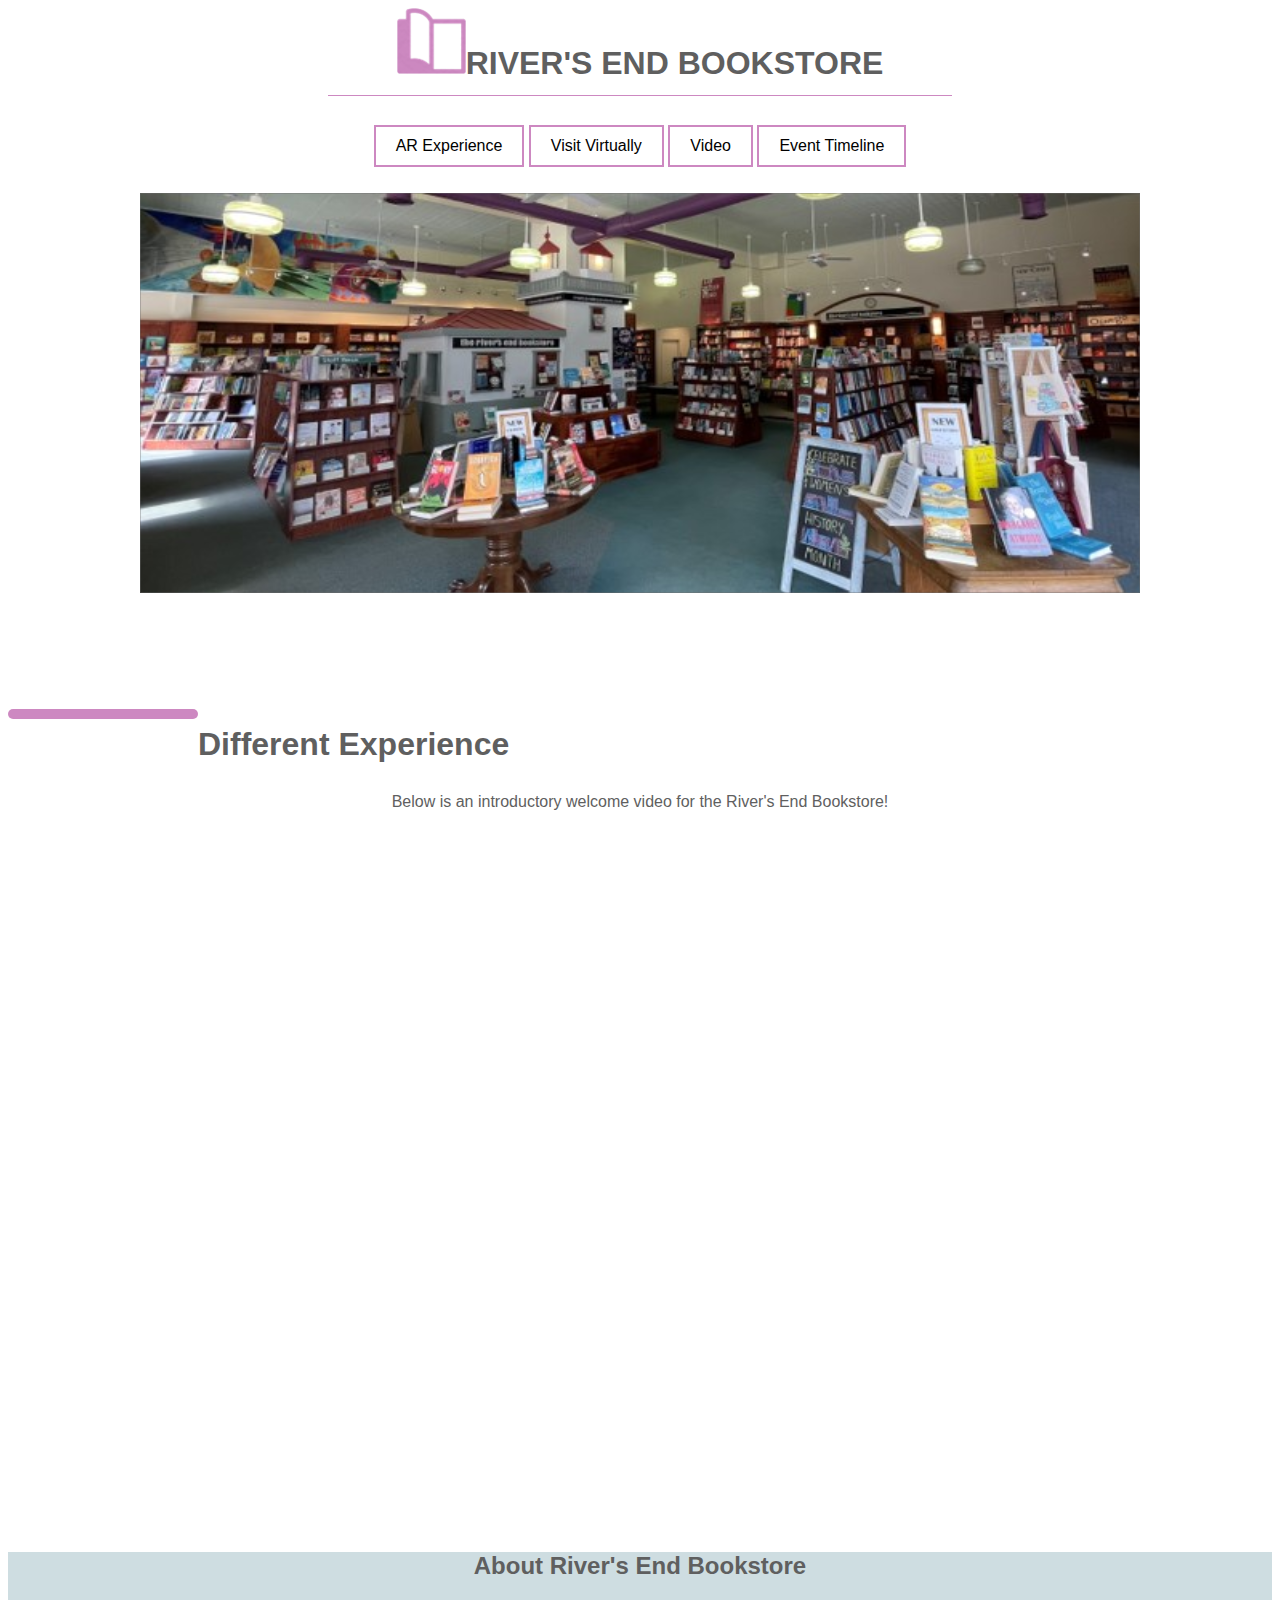
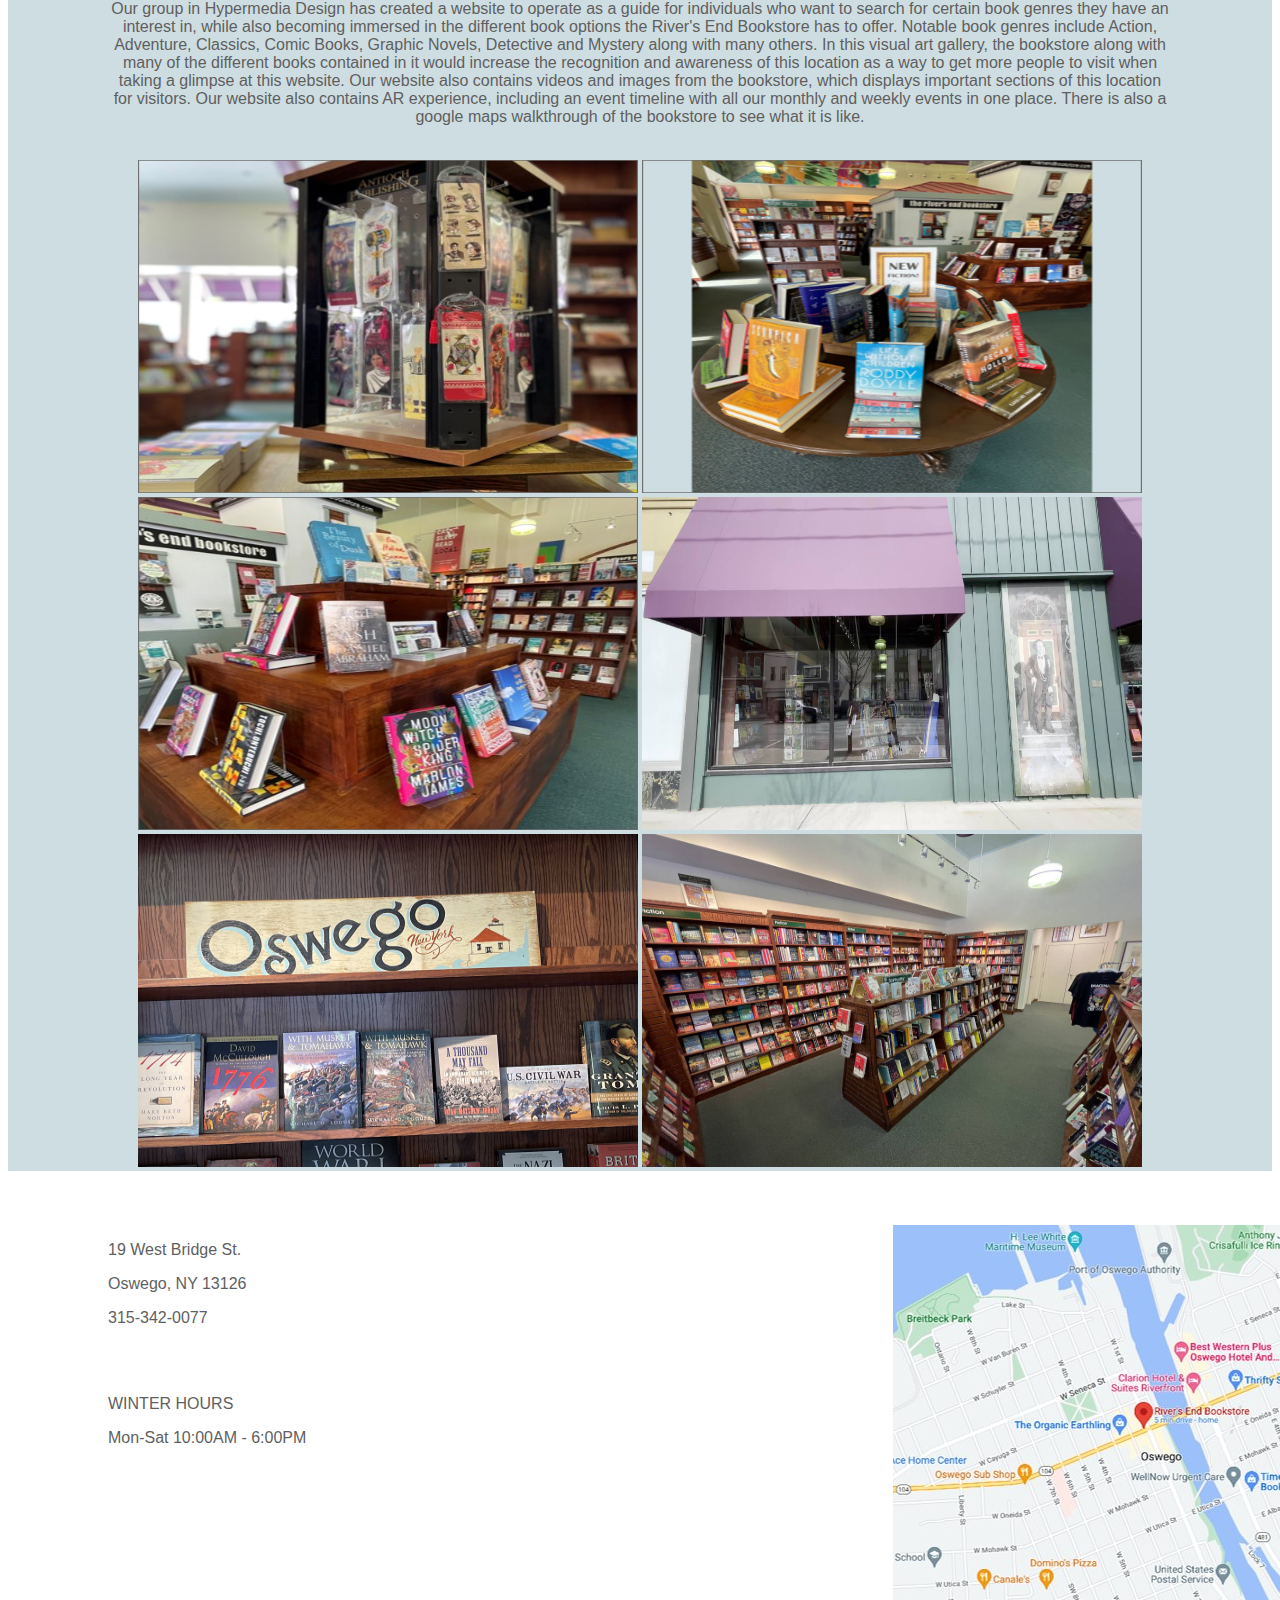
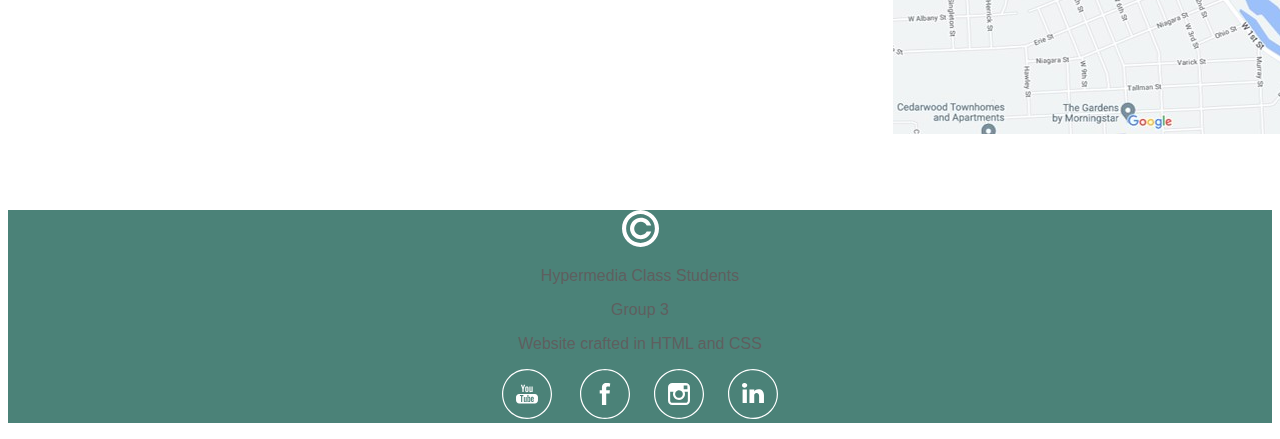
==== commit eace399a: "Update index.html" ====
--- a/index.html
+++ b/index.html
@@ -11,12 +11,14 @@
 <img src="line.png.svg">
 <body>
 <nav>
+    <div class="nav-url">
     <span class="navigation">
         <a href="artive.html">AR Experience</a>
         <a href="visit.html">Visit Virtually</a>
         <a href="video.html">Video</a>
         <a href="timeline.html">Event Timeline</a>
     </span>
+    </div>
 </nav>
 <img src="bookstore.png.svg" width="1000px" height="400">
 <br>
--- a/style.css
+++ b/style.css
@@ -8,6 +8,11 @@
 
 span.navigation{
     float:right;
+}
+
+.nav-url{
+    display: block;
+    margin: auto;
 }
 
 a:link, a:visited {
